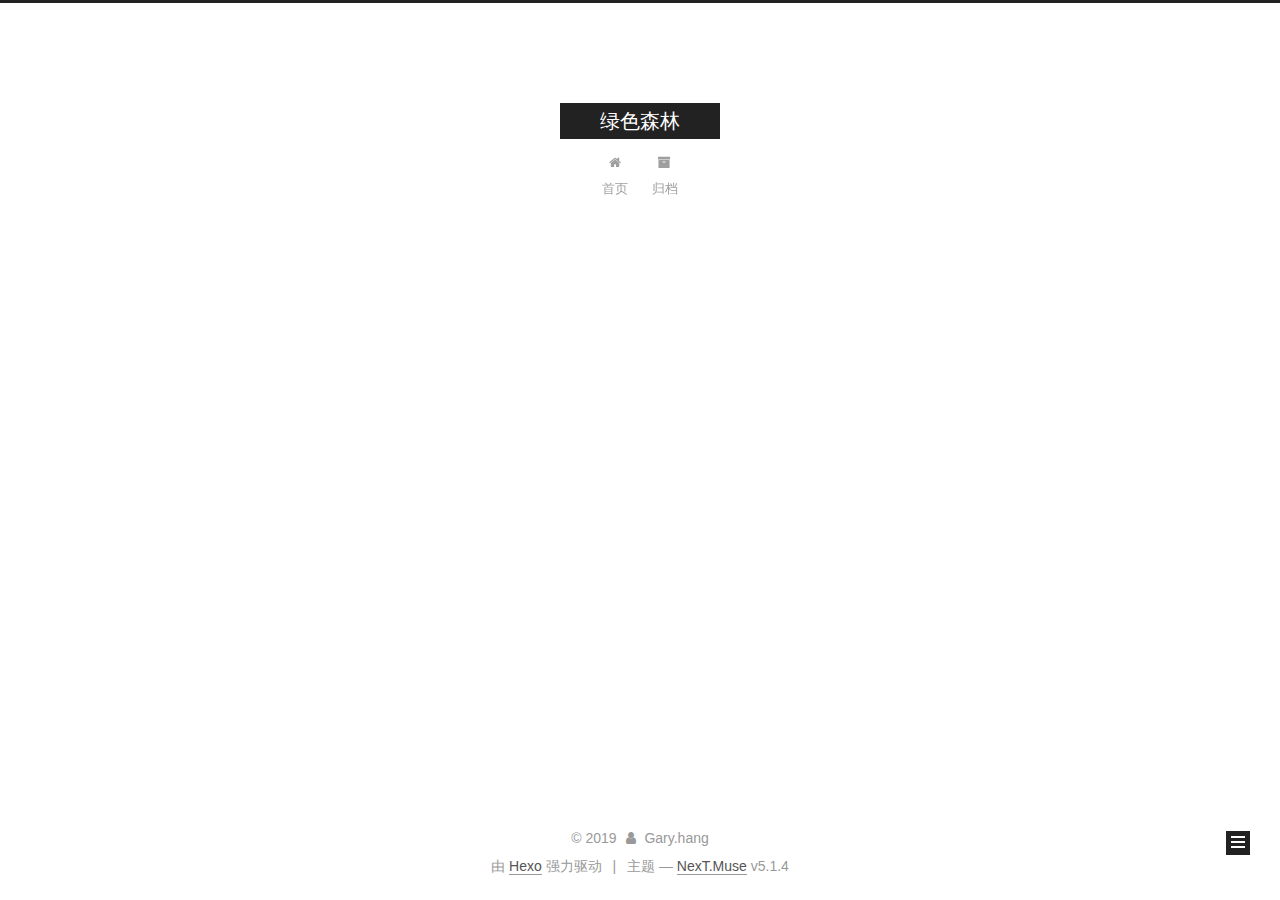
==== archives/index.html @ d1ee23ff "Site updated: 2019-02-01 17:22:21" ====
<!DOCTYPE html>



  


<html class="theme-next muse use-motion" lang="zh-Hans">
<head><meta name="generator" content="Hexo 3.8.0">
  <meta charset="UTF-8">
<meta http-equiv="X-UA-Compatible" content="IE=edge">
<meta name="viewport" content="width=device-width, initial-scale=1, maximum-scale=1">
<meta name="theme-color" content="#222">









<meta http-equiv="Cache-Control" content="no-transform">
<meta http-equiv="Cache-Control" content="no-siteapp">
















  
  
  <link href="/lib/fancybox/source/jquery.fancybox.css?v=2.1.5" rel="stylesheet" type="text/css">







<link href="/lib/font-awesome/css/font-awesome.min.css?v=4.6.2" rel="stylesheet" type="text/css">

<link href="/css/main.css?v=5.1.4" rel="stylesheet" type="text/css">


  <link rel="apple-touch-icon" sizes="180x180" href="/images/apple-touch-icon-next.png?v=5.1.4">


  <link rel="icon" type="image/png" sizes="32x32" href="/images/favicon-32x32-next.png?v=5.1.4">


  <link rel="icon" type="image/png" sizes="16x16" href="/images/favicon-16x16-next.png?v=5.1.4">


  <link rel="mask-icon" href="/images/logo.svg?v=5.1.4" color="#222">





  <meta name="keywords" content="Hexo, NexT">










<meta name="description" content="前端小站">
<meta property="og:type" content="website">
<meta property="og:title" content="绿色森林">
<meta property="og:url" content="http://yoursite.com/archives/index.html">
<meta property="og:site_name" content="绿色森林">
<meta property="og:description" content="前端小站">
<meta property="og:locale" content="zh-Hans">
<meta name="twitter:card" content="summary">
<meta name="twitter:title" content="绿色森林">
<meta name="twitter:description" content="前端小站">



<script type="text/javascript" id="hexo.configurations">
  var NexT = window.NexT || {};
  var CONFIG = {
    root: '/',
    scheme: 'Muse',
    version: '5.1.4',
    sidebar: {"position":"left","display":"post","offset":12,"b2t":false,"scrollpercent":false,"onmobile":false},
    fancybox: true,
    tabs: true,
    motion: {"enable":true,"async":false,"transition":{"post_block":"fadeIn","post_header":"slideDownIn","post_body":"slideDownIn","coll_header":"slideLeftIn","sidebar":"slideUpIn"}},
    duoshuo: {
      userId: '0',
      author: '博主'
    },
    algolia: {
      applicationID: '',
      apiKey: '',
      indexName: '',
      hits: {"per_page":10},
      labels: {"input_placeholder":"Search for Posts","hits_empty":"We didn't find any results for the search: ${query}","hits_stats":"${hits} results found in ${time} ms"}
    }
  };
</script>



  <link rel="canonical" href="http://yoursite.com/archives/">





  <title>归档 | 绿色森林</title>
  








</head>

<body itemscope="" itemtype="http://schema.org/WebPage" lang="zh-Hans">

  
  
    
  

  <div class="container sidebar-position-left page-archive">
    <div class="headband"></div>

    <header id="header" class="header" itemscope="" itemtype="http://schema.org/WPHeader">
      <div class="header-inner"><div class="site-brand-wrapper">
  <div class="site-meta ">
    

    <div class="custom-logo-site-title">
      <a href="/" class="brand" rel="start">
        <span class="logo-line-before"><i></i></span>
        <span class="site-title">绿色森林</span>
        <span class="logo-line-after"><i></i></span>
      </a>
    </div>
      
        <p class="site-subtitle"></p>
      
  </div>

  <div class="site-nav-toggle">
    <button>
      <span class="btn-bar"></span>
      <span class="btn-bar"></span>
      <span class="btn-bar"></span>
    </button>
  </div>
</div>

<nav class="site-nav">
  

  
    <ul id="menu" class="menu">
      
        
        <li class="menu-item menu-item-home">
          <a href="/" rel="section">
            
              <i class="menu-item-icon fa fa-fw fa-home"></i> <br>
            
            首页
          </a>
        </li>
      
        
        <li class="menu-item menu-item-archives">
          <a href="/archives/" rel="section">
            
              <i class="menu-item-icon fa fa-fw fa-archive"></i> <br>
            
            归档
          </a>
        </li>
      

      
    </ul>
  

  
</nav>



 </div>
    </header>

    <main id="main" class="main">
      <div class="main-inner">
        <div class="content-wrap">
          <div id="content" class="content">
            

  
  
  
  <div class="post-block archive">
    <div id="posts" class="posts-collapse">
      <span class="archive-move-on"></span>

      <span class="archive-page-counter">
        
        
        
          
        
        嗯..! 目前共计 1 篇日志。 继续努力。
      </span>

      

        
        
        

        
          
          <div class="collection-title">
            <h1 class="archive-year" id="archive-year-2019">2019</h1>
          </div>
        
        

        

  <article class="post post-type-normal" itemscope="" itemtype="http://schema.org/Article">
    <header class="post-header">

      <h2 class="post-title">
        
            <a class="post-title-link" href="/2019/02/01/hello-world/" itemprop="url">
              
                <span itemprop="name">Hello World</span>
              
            </a>
        
      </h2>

      <div class="post-meta">
        <time class="post-time" itemprop="dateCreated" datetime="2019-02-01T15:37:55+08:00" content="2019-02-01">
          02-01
        </time>
      </div>

    </header>
  </article>



      

    </div>
  </div>
  
  
  

  



          </div>
          


          

        </div>
        
          
  
  <div class="sidebar-toggle">
    <div class="sidebar-toggle-line-wrap">
      <span class="sidebar-toggle-line sidebar-toggle-line-first"></span>
      <span class="sidebar-toggle-line sidebar-toggle-line-middle"></span>
      <span class="sidebar-toggle-line sidebar-toggle-line-last"></span>
    </div>
  </div>

  <aside id="sidebar" class="sidebar">
    
    <div class="sidebar-inner">

      

      

      <section class="site-overview-wrap sidebar-panel sidebar-panel-active">
        <div class="site-overview">
          <div class="site-author motion-element" itemprop="author" itemscope="" itemtype="http://schema.org/Person">
            
              <p class="site-author-name" itemprop="name">Gary.hang</p>
              <p class="site-description motion-element" itemprop="description">前端小站</p>
          </div>

          <nav class="site-state motion-element">

            
              <div class="site-state-item site-state-posts">
              
                <a href="/archives/">
              
                  <span class="site-state-item-count">1</span>
                  <span class="site-state-item-name">日志</span>
                </a>
              </div>
            

            

            

          </nav>

          

          

          
          

          
          

          

        </div>
      </section>

      

      

    </div>
  </aside>


        
      </div>
    </main>

    <footer id="footer" class="footer">
      <div class="footer-inner">
        <div class="copyright">&copy; <span itemprop="copyrightYear">2019</span>
  <span class="with-love">
    <i class="fa fa-user"></i>
  </span>
  <span class="author" itemprop="copyrightHolder">Gary.hang</span>

  
</div>


  <div class="powered-by">由 <a class="theme-link" target="_blank" href="https://hexo.io">Hexo</a> 强力驱动</div>



  <span class="post-meta-divider">|</span>



  <div class="theme-info">主题 &mdash; <a class="theme-link" target="_blank" href="https://github.com/iissnan/hexo-theme-next">NexT.Muse</a> v5.1.4</div>




        







        
      </div>
    </footer>

    
      <div class="back-to-top">
        <i class="fa fa-arrow-up"></i>
        
      </div>
    

    

  </div>

  

<script type="text/javascript">
  if (Object.prototype.toString.call(window.Promise) !== '[object Function]') {
    window.Promise = null;
  }
</script>









  












  
  
    <script type="text/javascript" src="/lib/jquery/index.js?v=2.1.3"></script>
  

  
  
    <script type="text/javascript" src="/lib/fastclick/lib/fastclick.min.js?v=1.0.6"></script>
  

  
  
    <script type="text/javascript" src="/lib/jquery_lazyload/jquery.lazyload.js?v=1.9.7"></script>
  

  
  
    <script type="text/javascript" src="/lib/velocity/velocity.min.js?v=1.2.1"></script>
  

  
  
    <script type="text/javascript" src="/lib/velocity/velocity.ui.min.js?v=1.2.1"></script>
  

  
  
    <script type="text/javascript" src="/lib/fancybox/source/jquery.fancybox.pack.js?v=2.1.5"></script>
  


  


  <script type="text/javascript" src="/js/src/utils.js?v=5.1.4"></script>

  <script type="text/javascript" src="/js/src/motion.js?v=5.1.4"></script>



  
  

  

  


  <script type="text/javascript" src="/js/src/bootstrap.js?v=5.1.4"></script>



  


  




	





  





  












  





  

  

  

  
  

  

  

  

</body>
</html>
---- css/main.css ----
/* normalize.css v3.0.2 | MIT License | git.io/normalize */
html {
  font-family: sans-serif; /* 1 */
  -ms-text-size-adjust: 100%; /* 2 */
  -webkit-text-size-adjust: 100%; /* 2 */
}
body {
  margin: 0;
}
article,
aside,
details,
figcaption,
figure,
footer,
header,
hgroup,
main,
menu,
nav,
section,
summary {
  display: block;
}
audio,
canvas,
progress,
video {
  display: inline-block; /* 1 */
  vertical-align: baseline; /* 2 */
}
audio:not([controls]) {
  display: none;
  height: 0;
}
[hidden],
template {
  display: none;
}
a {
  background-color: transparent;
}
a:active,
a:hover {
  outline: 0;
}
abbr[title] {
  border-bottom: 1px dotted;
}
b,
strong {
  font-weight: bold;
}
dfn {
  font-style: italic;
}
h1 {
  font-size: 2em;
  margin: 0.67em 0;
}
mark {
  background: #ff0;
  color: #000;
}
small {
  font-size: 80%;
}
sub,
sup {
  font-size: 75%;
  line-height: 0;
  position: relative;
  vertical-align: baseline;
}
sup {
  top: -0.5em;
}
sub {
  bottom: -0.25em;
}
img {
  border: 0;
}
svg:not(:root) {
  overflow: hidden;
}
figure {
  margin: 1em 40px;
}
hr {
  -moz-box-sizing: content-box;
  box-sizing: content-box;
  height: 0;
}
pre {
  overflow: auto;
}
code,
kbd,
pre,
samp {
  font-family: monospace, monospace;
  font-size: 1em;
}
button,
input,
optgroup,
select,
textarea {
  color: inherit; /* 1 */
  font: inherit; /* 2 */
  margin: 0; /* 3 */
}
button {
  overflow: visible;
}
button,
select {
  text-transform: none;
}
button,
html input[type="button"],
input[type="reset"],
input[type="submit"] {
  -webkit-appearance: button; /* 2 */
  cursor: pointer; /* 3 */
}
button[disabled],
html input[disabled] {
  cursor: default;
}
button::-moz-focus-inner,
input::-moz-focus-inner {
  border: 0;
  padding: 0;
}
input {
  line-height: normal;
}
input[type="checkbox"],
input[type="radio"] {
  box-sizing: border-box; /* 1 */
  padding: 0; /* 2 */
}
input[type="number"]::-webkit-inner-spin-button,
input[type="number"]::-webkit-outer-spin-button {
  height: auto;
}
input[type="search"] {
  -webkit-appearance: textfield; /* 1 */
  -moz-box-sizing: content-box;
  -webkit-box-sizing: content-box; /* 2 */
  box-sizing: content-box;
}
input[type="search"]::-webkit-search-cancel-button,
input[type="search"]::-webkit-search-decoration {
  -webkit-appearance: none;
}
fieldset {
  border: 1px solid #c0c0c0;
  margin: 0 2px;
  padding: 0.35em 0.625em 0.75em;
}
legend {
  border: 0; /* 1 */
  padding: 0; /* 2 */
}
textarea {
  overflow: auto;
}
optgroup {
  font-weight: bold;
}
table {
  border-collapse: collapse;
  border-spacing: 0;
}
td,
th {
  padding: 0;
}
::selection {
  background: #262a30;
  color: #fff;
}
body {
  position: relative;
  font-family: 'Lato', "PingFang SC", "Microsoft YaHei", sans-serif;
  font-size: 14px;
  line-height: 2;
  color: #555;
  background: #fff;
}
@media (max-width: 767px) {
  body {
    padding-right: 0 !important;
  }
}
@media (min-width: 768px) and (max-width: 991px) {
  body {
    padding-right: 0 !important;
  }
}
@media (min-width: 1600px) {
  body {
    font-size: 16px;
  }
}
h1,
h2,
h3,
h4,
h5,
h6 {
  margin: 0;
  padding: 0;
  font-weight: bold;
  line-height: 1.5;
  font-family: 'Lato', "PingFang SC", "Microsoft YaHei", sans-serif;
}
h2,
h3,
h4,
h5,
h6 {
  margin: 20px 0 15px;
}
h1 {
  font-size: 22px;
}
@media (max-width: 767px) {
  h1 {
    font-size: 18px;
  }
}
h2 {
  font-size: 20px;
}
@media (max-width: 767px) {
  h2 {
    font-size: 16px;
  }
}
h3 {
  font-size: 18px;
}
@media (max-width: 767px) {
  h3 {
    font-size: 14px;
  }
}
h4 {
  font-size: 16px;
}
@media (max-width: 767px) {
  h4 {
    font-size: 12px;
  }
}
h5 {
  font-size: 14px;
}
@media (max-width: 767px) {
  h5 {
    font-size: 10px;
  }
}
h6 {
  font-size: 12px;
}
@media (max-width: 767px) {
  h6 {
    font-size: 8px;
  }
}
p {
  margin: 0 0 20px 0;
}
a {
  color: #555;
  text-decoration: none;
  outline: none;
  border-bottom: 1px solid #999;
  word-wrap: break-word;
}
a:hover {
  color: #222;
  border-bottom-color: #222;
}
blockquote {
  margin: 0;
  padding: 0;
}
img {
  display: block;
  margin: auto;
  max-width: 100%;
  height: auto;
}
hr {
  margin: 40px 0;
  height: 3px;
  border: none;
  background-color: #ddd;
  background-image: repeating-linear-gradient(-45deg, #fff, #fff 4px, transparent 4px, transparent 8px);
}
blockquote {
  padding: 0 15px;
  color: #666;
  border-left: 4px solid #ddd;
}
blockquote cite::before {
  content: "-";
  padding: 0 5px;
}
dt {
  font-weight: 700;
}
dd {
  margin: 0;
  padding: 0;
}
kbd {
  border: 1px solid #ccc;
  border-radius: 0.2em;
  box-shadow: 0.1em 0.1em 0.2em rgba(0,0,0,0.1);
  background-color: #f9f9f9;
  font-family: inherit;
  background-image: -webkit-linear-gradient(top, #eee, #fff, #eee);
  padding: 0.1em 0.3em;
  white-space: nowrap;
}
.text-left {
  text-align: left;
}
.text-center {
  text-align: center;
}
.text-right {
  text-align: right;
}
.text-justify {
  text-align: justify;
}
.text-nowrap {
  white-space: nowrap;
}
.text-lowercase {
  text-transform: lowercase;
}
.text-uppercase {
  text-transform: uppercase;
}
.text-capitalize {
  text-transform: capitalize;
}
.center-block {
  display: block;
  margin-left: auto;
  margin-right: auto;
}
.clearfix:before,
.clearfix:after {
  content: " ";
  display: table;
}
.clearfix:after {
  clear: both;
}
.pullquote {
  width: 45%;
}
.pullquote.left {
  float: left;
  margin-left: 5px;
  margin-right: 10px;
}
.pullquote.right {
  float: right;
  margin-left: 10px;
  margin-right: 5px;
}
.affix.affix.affix {
  position: fixed;
}
.translation {
  margin-top: -20px;
  font-size: 14px;
  color: #999;
}
.scrollbar-measure {
  width: 100px;
  height: 100px;
  overflow: scroll;
  position: absolute;
  top: -9999px;
}
.use-motion .motion-element {
  opacity: 0;
}
table {
  margin: 20px 0;
  width: 100%;
  border-collapse: collapse;
  border-spacing: 0;
  border: 1px solid #ddd;
  font-size: 14px;
  table-layout: fixed;
  word-wrap: break-all;
}
table>tbody>tr:nth-of-type(odd) {
  background-color: #f9f9f9;
}
table>tbody>tr:hover {
  background-color: #f5f5f5;
}
caption,
th,
td {
  padding: 8px;
  text-align: left;
  vertical-align: middle;
  font-weight: normal;
}
th,
td {
  border-bottom: 3px solid #ddd;
  border-right: 1px solid #eee;
}
th {
  padding-bottom: 10px;
  font-weight: 700;
}
td {
  border-bottom-width: 1px;
}
html,
body {
  height: 100%;
}
.container {
  position: relative;
  min-height: 100%;
}
.header-inner {
  margin: 0 auto;
  padding: 100px 0 70px;
  width: 700px;
}
@media (min-width: 1600px) {
  .container .header-inner {
    width: 900px;
  }
}
.main {
  padding-bottom: 150px;
}
.main-inner {
  margin: 0 auto;
  width: 700px;
}
@media (min-width: 1600px) {
  .container .main-inner {
    width: 900px;
  }
}
.footer {
  position: absolute;
  left: 0;
  bottom: 0;
  width: 100%;
  min-height: 50px;
}
.footer-inner {
  box-sizing: border-box;
  margin: 20px auto;
  width: 700px;
}
@media (min-width: 1600px) {
  .container .footer-inner {
    width: 900px;
  }
}
pre,
.highlight {
  overflow: auto;
  margin: 20px 0;
  padding: 0;
  font-size: 13px;
  color: #4d4d4c;
  background: #f7f7f7;
  line-height: 1.6;
}
pre,
code {
  font-family: consolas, Menlo, "PingFang SC", "Microsoft YaHei", monospace;
}
code {
  padding: 2px 4px;
  word-wrap: break-word;
  color: #555;
  background: #eee;
  border-radius: 3px;
  font-size: 13px;
}
pre {
  padding: 10px;
}
pre code {
  padding: 0;
  color: #4d4d4c;
  background: none;
  text-shadow: none;
}
.highlight {
  border-radius: 1px;
}
.highlight pre {
  border: none;
  margin: 0;
  padding: 10px 0;
}
.highlight table {
  margin: 0;
  width: auto;
  border: none;
}
.highlight td {
  border: none;
  padding: 0;
}
.highlight figcaption {
  font-size: 1em;
  color: #4d4d4c;
  line-height: 1em;
  margin-bottom: 1em;
}
.highlight figcaption:before,
.highlight figcaption:after {
  content: " ";
  display: table;
}
.highlight figcaption:after {
  clear: both;
}
.highlight figcaption a {
  float: right;
  color: #4d4d4c;
}
.highlight figcaption a:hover {
  border-bottom-color: #4d4d4c;
}
.highlight .gutter pre {
  padding-left: 10px;
  padding-right: 10px;
  color: #869194;
  text-align: right;
  background-color: #eff2f3;
}
.highlight .code pre {
  width: 100%;
  padding-left: 10px;
  padding-right: 10px;
  background-color: #f7f7f7;
}
.highlight .line {
  height: 20px;
}
.gutter {
  -webkit-user-select: none;
  -moz-user-select: none;
  -ms-user-select: none;
  user-select: none;
}
.gist table {
  width: auto;
}
.gist table td {
  border: none;
}
pre .deletion {
  background: #fdd;
}
pre .addition {
  background: #dfd;
}
pre .meta {
  color: #8959a8;
}
pre .comment {
  color: #8e908c;
}
pre .variable,
pre .attribute,
pre .tag,
pre .regexp,
pre .ruby .constant,
pre .xml .tag .title,
pre .xml .pi,
pre .xml .doctype,
pre .html .doctype,
pre .css .id,
pre .css .class,
pre .css .pseudo {
  color: #c82829;
}
pre .number,
pre .preprocessor,
pre .built_in,
pre .literal,
pre .params,
pre .constant,
pre .command {
  color: #f5871f;
}
pre .ruby .class .title,
pre .css .rules .attribute,
pre .string,
pre .value,
pre .inheritance,
pre .header,
pre .ruby .symbol,
pre .xml .cdata,
pre .special,
pre .number,
pre .formula {
  color: #718c00;
}
pre .title,
pre .css .hexcolor {
  color: #3e999f;
}
pre .function,
pre .python .decorator,
pre .python .title,
pre .ruby .function .title,
pre .ruby .title .keyword,
pre .perl .sub,
pre .javascript .title,
pre .coffeescript .title {
  color: #4271ae;
}
pre .keyword,
pre .javascript .function {
  color: #8959a8;
}
.full-image.full-image.full-image.full-image {
  border: none;
  max-width: 100%;
  width: auto;
  margin: 20px auto 25px;
}
@media (min-width: 992px) {
  .full-image.full-image.full-image.full-image {
    max-width: none;
    width: 110%;
    margin: 25px -5%;
  }
}
.blockquote-center,
.page-home .post-type-quote blockquote,
.page-post-detail .post-type-quote blockquote {
  position: relative;
  margin: 40px 0;
  padding: 0;
  border-left: none;
  text-align: center;
}
.blockquote-center::before,
.page-home .post-type-quote blockquote::before,
.page-post-detail .post-type-quote blockquote::before,
.blockquote-center::after,
.page-home .post-type-quote blockquote::after,
.page-post-detail .post-type-quote blockquote::after {
  position: absolute;
  content: ' ';
  display: block;
  width: 100%;
  height: 24px;
  opacity: 0.2;
  background-repeat: no-repeat;
  background-position: 0 -6px;
  background-size: 22px 22px;
}
.blockquote-center::before,
.page-home .post-type-quote blockquote::before,
.page-post-detail .post-type-quote blockquote::before {
  top: -20px;
  background-image: url("../images/quote-l.svg");
  border-top: 1px solid #ccc;
}
.blockquote-center::after,
.page-home .post-type-quote blockquote::after,
.page-post-detail .post-type-quote blockquote::after {
  bottom: -20px;
  background-image: url("../images/quote-r.svg");
  border-bottom: 1px solid #ccc;
  background-position: 100% 8px;
}
.blockquote-center p,
.page-home .post-type-quote blockquote p,
.page-post-detail .post-type-quote blockquote p,
.blockquote-center div,
.page-home .post-type-quote blockquote div,
.page-post-detail .post-type-quote blockquote div {
  text-align: center;
}
.post .post-body .group-picture img {
  box-sizing: border-box;
  padding: 0 3px;
  border: none;
}
.post .group-picture-row {
  overflow: hidden;
  margin-top: 6px;
}
.post .group-picture-row:first-child {
  margin-top: 0;
}
.post .group-picture-column {
  float: left;
}
.page-post-detail .post-body .group-picture-column {
  float: none;
  margin-top: 10px;
  width: auto !important;
}
.page-post-detail .post-body .group-picture-column img {
  margin: 0 auto;
}
.page-archive .group-picture-container {
  overflow: hidden;
}
.page-archive .group-picture-row {
  float: left;
}
.page-archive .group-picture-row:first-child {
  margin-top: 6px;
}
.page-archive .group-picture-column {
  max-width: 150px;
  max-height: 150px;
}
.post-body .note {
  position: relative;
  padding: 15px;
  margin-bottom: 20px;
  border: 1px solid #eee;
  border-left-width: 5px;
  border-radius: 3px;
}
.post-body .note h2,
.post-body .note h3,
.post-body .note h4,
.post-body .note h5,
.post-body .note h6 {
  margin-top: 0;
  margin-bottom: 0;
  border-bottom: initial;
  padding-top: 0 !important;
}
.post-body .note p:first-child,
.post-body .note ul:first-child,
.post-body .note ol:first-child,
.post-body .note table:first-child,
.post-body .note pre:first-child,
.post-body .note blockquote:first-child {
  margin-top: 0;
}
.post-body .note p:last-child,
.post-body .note ul:last-child,
.post-body .note ol:last-child,
.post-body .note table:last-child,
.post-body .note pre:last-child,
.post-body .note blockquote:last-child {
  margin-bottom: 0;
}
.post-body .note.default {
  border-left-color: #777;
}
.post-body .note.default h2,
.post-body .note.default h3,
.post-body .note.default h4,
.post-body .note.default h5,
.post-body .note.default h6 {
  color: #777;
}
.post-body .note.primary {
  border-left-color: #6f42c1;
}
.post-body .note.primary h2,
.post-body .note.primary h3,
.post-body .note.primary h4,
.post-body .note.primary h5,
.post-body .note.primary h6 {
  color: #6f42c1;
}
.post-body .note.info {
  border-left-color: #428bca;
}
.post-body .note.info h2,
.post-body .note.info h3,
.post-body .note.info h4,
.post-body .note.info h5,
.post-body .note.info h6 {
  color: #428bca;
}
.post-body .note.success {
  border-left-color: #5cb85c;
}
.post-body .note.success h2,
.post-body .note.success h3,
.post-body .note.success h4,
.post-body .note.success h5,
.post-body .note.success h6 {
  color: #5cb85c;
}
.post-body .note.warning {
  border-left-color: #f0ad4e;
}
.post-body .note.warning h2,
.post-body .note.warning h3,
.post-body .note.warning h4,
.post-body .note.warning h5,
.post-body .note.warning h6 {
  color: #f0ad4e;
}
.post-body .note.danger {
  border-left-color: #d9534f;
}
.post-body .note.danger h2,
.post-body .note.danger h3,
.post-body .note.danger h4,
.post-body .note.danger h5,
.post-body .note.danger h6 {
  color: #d9534f;
}
.post-body .label {
  display: inline;
  padding: 0 2px;
  white-space: nowrap;
}
.post-body .label.default {
  background-color: #f0f0f0;
}
.post-body .label.primary {
  background-color: #efe6f7;
}
.post-body .label.info {
  background-color: #e5f2f8;
}
.post-body .label.success {
  background-color: #e7f4e9;
}
.post-body .label.warning {
  background-color: #fcf6e1;
}
.post-body .label.danger {
  background-color: #fae8eb;
}
.post-body .tabs {
  position: relative;
  display: block;
  margin-bottom: 20px;
  padding-top: 10px;
}
.post-body .tabs ul.nav-tabs {
  margin: 0;
  padding: 0;
  display: flex;
  margin-bottom: -1px;
}
@media (max-width: 413px) {
  .post-body .tabs ul.nav-tabs {
    display: block;
    margin-bottom: 5px;
  }
}
.post-body .tabs ul.nav-tabs li.tab {
  list-style-type: none !important;
  margin: 0 0.25em 0 0;
  border-top: 3px solid transparent;
  border-left: 1px solid transparent;
  border-right: 1px solid transparent;
}
@media (max-width: 413px) {
  .post-body .tabs ul.nav-tabs li.tab {
    margin: initial;
    border-top: 1px solid transparent;
    border-left: 3px solid transparent;
    border-right: 1px solid transparent;
    border-bottom: 1px solid transparent;
  }
}
.post-body .tabs ul.nav-tabs li.tab a {
  outline: 0;
  border-bottom: initial;
  display: block;
  line-height: 1.8em;
  padding: 0.25em 0.75em;
  transition-duration: 0.2s;
  transition-timing-function: ease-out;
  transition-delay: 0s;
}
.post-body .tabs ul.nav-tabs li.tab a i {
  width: 1.285714285714286em;
}
.post-body .tabs ul.nav-tabs li.tab.active {
  border-top: 3px solid #fc6423;
  border-left: 1px solid #ddd;
  border-right: 1px solid #ddd;
  background-color: #fff;
}
@media (max-width: 413px) {
  .post-body .tabs ul.nav-tabs li.tab.active {
    border-top: 1px solid #ddd;
    border-left: 3px solid #fc6423;
    border-right: 1px solid #ddd;
    border-bottom: 1px solid #ddd;
  }
}
.post-body .tabs ul.nav-tabs li.tab.active a {
  cursor: default;
  color: #555;
}
.post-body .tabs .tab-content {
  background-color: #fff;
}
.post-body .tabs .tab-content .tab-pane {
  border: 1px solid #ddd;
  padding: 20px 20px 0 20px;
}
.post-body .tabs .tab-content .tab-pane:not(.active) {
  display: none !important;
}
.post-body .tabs .tab-content .tab-pane.active {
  display: block !important;
}
.btn {
  display: inline-block;
  padding: 0 20px;
  font-size: 14px;
  color: #fff;
  background: #222;
  border: 2px solid #222;
  text-decoration: none;
  border-radius: 0;
  transition-property: background-color;
  transition-duration: 0.2s;
  transition-timing-function: ease-in-out;
  transition-delay: 0s;
  line-height: 2;
}
.btn:hover {
  border-color: #222;
  color: #222;
  background: #fff;
}
.btn +.btn {
  margin: 0 0 8px 8px;
}
.btn .fa-fw {
  width: 1.285714285714286em;
  text-align: left;
}
.btn-bar {
  display: block;
  width: 22px;
  height: 2px;
  background: #555;
  border-radius: 1px;
}
.btn-bar+.btn-bar {
  margin-top: 4px;
}
.pagination {
  margin: 120px 0 40px;
  text-align: center;
  border-top: 1px solid #eee;
}
.page-number-basic,
.pagination .prev,
.pagination .next,
.pagination .page-number,
.pagination .space {
  display: inline-block;
  position: relative;
  top: -1px;
  margin: 0 10px;
  padding: 0 11px;
}
@media (max-width: 767px) {
  .page-number-basic,
  .pagination .prev,
  .pagination .next,
  .pagination .page-number,
  .pagination .space {
    margin: 0 5px;
  }
}
.pagination .prev,
.pagination .next,
.pagination .page-number {
  border-bottom: 0;
  border-top: 1px solid #eee;
  transition-property: border-color;
  transition-duration: 0.2s;
  transition-timing-function: ease-in-out;
  transition-delay: 0s;
}
.pagination .prev:hover,
.pagination .next:hover,
.pagination .page-number:hover {
  border-top-color: #222;
}
.pagination .space {
  padding: 0;
  margin: 0;
}
.pagination .prev {
  margin-left: 0;
}
.pagination .next {
  margin-right: 0;
}
.pagination .page-number.current {
  color: #fff;
  background: #ccc;
  border-top-color: #ccc;
}
@media (max-width: 767px) {
  .pagination {
    border-top: none;
  }
  .pagination .prev,
  .pagination .next,
  .pagination .page-number {
    margin-bottom: 10px;
    border-top: 0;
    border-bottom: 1px solid #eee;
    padding: 0 10px;
  }
  .pagination .prev:hover,
  .pagination .next:hover,
  .pagination .page-number:hover {
    border-bottom-color: #222;
  }
}
.comments {
  margin: 60px 20px 0;
}
.tag-cloud {
  text-align: center;
}
.tag-cloud a {
  display: inline-block;
  margin: 10px;
}
.back-to-top {
  box-sizing: border-box;
  position: fixed;
  bottom: -100px;
  right: 30px;
  z-index: 1050;
  padding: 0 6px;
  width: 24px;
  background: #222;
  font-size: 12px;
  opacity: 1;
  color: #fff;
  cursor: pointer;
  text-align: center;
  -webkit-transform: translateZ(0);
  transition-property: bottom;
  transition-duration: 0.2s;
  transition-timing-function: ease-in-out;
  transition-delay: 0s;
}
@media (min-width: 768px) and (max-width: 991px) {
  .back-to-top {
    display: none !important;
  }
}
@media (max-width: 767px) {
  .back-to-top {
    display: none !important;
  }
}
.back-to-top.back-to-top-on {
  bottom: 19px;
}
.header {
  background: transparent;
}
.header-inner {
  position: relative;
}
.headband {
  height: 3px;
  background: #222;
}
.site-meta {
  margin: 0;
  text-align: center;
}
@media (max-width: 767px) {
  .site-meta {
    text-align: center;
  }
}
.brand {
  position: relative;
  display: inline-block;
  padding: 0 40px;
  color: #fff;
  background: #222;
  border-bottom: none;
}
.brand:hover {
  color: #fff;
}
.logo {
  display: inline-block;
  margin-right: 5px;
  line-height: 36px;
  vertical-align: top;
}
.site-title {
  display: inline-block;
  vertical-align: top;
  line-height: 36px;
  font-size: 20px;
  font-weight: normal;
  font-family: 'Lato', "PingFang SC", "Microsoft YaHei", sans-serif;
}
.site-subtitle {
  margin-top: 10px;
  font-size: 13px;
  color: #999;
}
.use-motion .brand {
  opacity: 0;
}
.use-motion .logo,
.use-motion .site-title,
.use-motion .site-subtitle {
  opacity: 0;
  position: relative;
  top: -10px;
}
.site-nav-toggle {
  display: none;
  position: absolute;
  top: 10px;
  left: 10px;
}
@media (max-width: 767px) {
  .site-nav-toggle {
    display: block;
  }
}
.site-nav-toggle button {
  margin-top: 2px;
  padding: 9px 10px;
  background: transparent;
  border: none;
}
@media (max-width: 767px) {
  .site-nav {
    display: none;
    margin: 0 -10px;
    padding: 0 10px;
    clear: both;
    border-top: 1px solid #ddd;
  }
}
@media (min-width: 768px) and (max-width: 991px) {
  .site-nav {
    display: block !important;
  }
}
@media (min-width: 992px) {
  .site-nav {
    display: block !important;
  }
}
.menu {
  margin-top: 20px;
  padding-left: 0;
  text-align: center;
}
.menu .menu-item {
  display: inline-block;
  margin: 0 10px;
  list-style: none;
}
@media screen and (max-width: 767px) {
  .menu .menu-item {
    margin-top: 10px;
  }
}
.menu .menu-item a {
  display: block;
  font-size: 13px;
  line-height: inherit;
  border-bottom: 1px solid transparent;
  transition-property: border-color;
  transition-duration: 0.2s;
  transition-timing-function: ease-in-out;
  transition-delay: 0s;
}
.menu .menu-item a:hover {
  border-bottom-color: #222;
}
.menu .menu-item .fa {
  margin-right: 5px;
}
.use-motion .menu-item {
  opacity: 0;
}
.post-body {
  font-family: 'Lato', "PingFang SC", "Microsoft YaHei", sans-serif;
}
@media (max-width: 767px) {
  .post-body {
    word-break: break-word;
  }
}
.post-body .fancybox img {
  display: block !important;
  margin: 0 auto;
  cursor: pointer;
  cursor: zoom-in;
  cursor: -webkit-zoom-in;
}
.post-body .image-caption,
.post-body .figure .caption {
  margin: -20px auto 15px;
  text-align: center;
  font-size: 14px;
  color: #999;
  font-weight: bold;
  line-height: 1;
}
.post-sticky-flag {
  display: inline-block;
  font-size: 16px;
  -ms-transform: rotate(30deg);
  -webkit-transform: rotate(30deg);
  -moz-transform: rotate(30deg);
  -ms-transform: rotate(30deg);
  -o-transform: rotate(30deg);
  transform: rotate(30deg);
}
.use-motion .post-block,
.use-motion .pagination,
.use-motion .comments {
  opacity: 0;
}
.use-motion .post-header {
  opacity: 0;
}
.use-motion .post-body {
  opacity: 0;
}
.use-motion .collection-title {
  opacity: 0;
}
.posts-expand {
  padding-top: 40px;
}
@media (max-width: 767px) {
  .posts-expand {
    margin: 0 20px;
  }
  .post-body pre .gutter pre {
    padding-right: 10px;
  }
  .post-body .highlight {
    margin-left: 0px;
    margin-right: 0px;
    padding: 0;
  }
  .post-body .highlight .gutter pre {
    padding-right: 10px;
  }
}
@media (min-width: 992px) {
  .posts-expand .post-body {
    text-align: justify;
  }
}
.posts-expand .post-body h2,
.posts-expand .post-body h3,
.posts-expand .post-body h4,
.posts-expand .post-body h5,
.posts-expand .post-body h6 {
  padding-top: 10px;
}
.posts-expand .post-body h2 .header-anchor,
.posts-expand .post-body h3 .header-anchor,
.posts-expand .post-body h4 .header-anchor,
.posts-expand .post-body h5 .header-anchor,
.posts-expand .post-body h6 .header-anchor {
  float: right;
  margin-left: 10px;
  color: #ccc;
  border-bottom-style: none;
  visibility: hidden;
}
.posts-expand .post-body h2 .header-anchor:hover,
.posts-expand .post-body h3 .header-anchor:hover,
.posts-expand .post-body h4 .header-anchor:hover,
.posts-expand .post-body h5 .header-anchor:hover,
.posts-expand .post-body h6 .header-anchor:hover {
  color: inherit;
}
.posts-expand .post-body h2:hover .header-anchor,
.posts-expand .post-body h3:hover .header-anchor,
.posts-expand .post-body h4:hover .header-anchor,
.posts-expand .post-body h5:hover .header-anchor,
.posts-expand .post-body h6:hover .header-anchor {
  visibility: visible;
}
.posts-expand .post-body ul li {
  list-style: circle;
}
.posts-expand .post-body img {
  box-sizing: border-box;
  margin: auto;
  padding: 3px;
  border: 1px solid #ddd;
}
.posts-expand .post-body .fancybox img {
  margin: 0 auto 25px;
}
@media (max-width: 767px) {
  .posts-collapse {
    margin: 0 20px;
  }
  .posts-collapse .post-title,
  .posts-collapse .post-meta {
    display: block;
    width: auto;
    text-align: left;
  }
}
.posts-collapse {
  position: relative;
  z-index: 1010;
  margin-left: 55px;
}
.posts-collapse::after {
  content: " ";
  position: absolute;
  top: 20px;
  left: 0;
  margin-left: -2px;
  width: 4px;
  height: 100%;
  background: #f5f5f5;
  z-index: -1;
}
@media (max-width: 767px) {
  .posts-collapse {
    margin: 0 20px;
  }
}
.posts-collapse .collection-title {
  position: relative;
  margin: 60px 0;
}
.posts-collapse .collection-title h1,
.posts-collapse .collection-title h2 {
  margin-left: 20px;
}
.posts-collapse .collection-title small {
  color: #bbb;
  margin-left: 5px;
}
.posts-collapse .collection-title::before {
  content: " ";
  position: absolute;
  left: 0;
  top: 50%;
  margin-left: -4px;
  margin-top: -4px;
  width: 8px;
  height: 8px;
  background: #bbb;
  border-radius: 50%;
}
.posts-collapse .post {
  margin: 30px 0;
}
.posts-collapse .post-header {
  position: relative;
  transition-duration: 0.2s;
  transition-timing-function: ease-in-out;
  transition-delay: 0s;
  transition-property: border;
  border-bottom: 1px dashed #ccc;
}
.posts-collapse .post-header::before {
  content: " ";
  position: absolute;
  left: 0;
  top: 12px;
  width: 6px;
  height: 6px;
  margin-left: -4px;
  background: #bbb;
  border-radius: 50%;
  border: 1px solid #fff;
  transition-duration: 0.2s;
  transition-timing-function: ease-in-out;
  transition-delay: 0s;
  transition-property: background;
}
.posts-collapse .post-header:hover {
  border-bottom-color: #666;
}
.posts-collapse .post-header:hover::before {
  background: #222;
}
.posts-collapse .post-meta {
  position: absolute;
  font-size: 12px;
  left: 20px;
  top: 5px;
}
.posts-collapse .post-comments-count {
  display: none;
}
.posts-collapse .post-title {
  margin-left: 60px;
  font-size: 16px;
  font-weight: normal;
  line-height: inherit;
}
.posts-collapse .post-title::after {
  margin-left: 3px;
  opacity: 0.6;
}
.posts-collapse .post-title a {
  color: #666;
  border-bottom: none;
}
.page-home .post-type-quote .post-header,
.page-post-detail .post-type-quote .post-header,
.page-home .post-type-quote .post-tags,
.page-post-detail .post-type-quote .post-tags {
  display: none;
}
.posts-expand .post-title {
  text-align: center;
  word-break: break-word;
  font-weight: 400;
}
.posts-expand .post-title-link {
  display: inline-block;
  position: relative;
  color: #555;
  border-bottom: none;
  line-height: 1.2;
  vertical-align: top;
}
.posts-expand .post-title-link::before {
  content: "";
  position: absolute;
  width: 100%;
  height: 2px;
  bottom: 0;
  left: 0;
  background-color: #000;
  visibility: hidden;
  -webkit-transform: scaleX(0);
  -moz-transform: scaleX(0);
  -ms-transform: scaleX(0);
  -o-transform: scaleX(0);
  transform: scaleX(0);
  transition-duration: 0.2s;
  transition-timing-function: ease-in-out;
  transition-delay: 0s;
}
.posts-expand .post-title-link:hover::before {
  visibility: visible;
  -webkit-transform: scaleX(1);
  -moz-transform: scaleX(1);
  -ms-transform: scaleX(1);
  -o-transform: scaleX(1);
  transform: scaleX(1);
}
.posts-expand .post-title-link .fa {
  font-size: 16px;
}
.posts-expand .post-meta {
  margin: 3px 0 60px 0;
  color: #999;
  font-family: 'Lato', "PingFang SC", "Microsoft YaHei", sans-serif;
  font-size: 12px;
  text-align: center;
}
.posts-expand .post-meta .post-category-list {
  display: inline-block;
  margin: 0;
  padding: 3px;
}
.posts-expand .post-meta .post-category-list-link {
  color: #999;
}
.posts-expand .post-meta .post-description {
  font-size: 14px;
  margin-top: 2px;
}
.post-meta-divider {
  margin: 0 0.5em;
}
.post-meta-item-icon {
  margin-right: 3px;
}
@media (min-width: 768px) and (max-width: 991px) {
  .post-meta-item-icon {
    display: inline-block;
  }
}
@media (max-width: 767px) {
  .post-meta-item-icon {
    display: inline-block;
  }
}
@media (min-width: 768px) and (max-width: 991px) {
  .post-meta-item-text {
    display: none;
  }
}
@media (max-width: 767px) {
  .post-meta-item-text {
    display: none;
  }
}
@media (max-width: 767px) {
  .posts-expand .post-comments-count {
    display: none;
  }
}
.post-button {
  margin-top: 40px;
}
.posts-expand .post-tags {
  margin-top: 40px;
  text-align: center;
}
.posts-expand .post-tags a {
  display: inline-block;
  margin-right: 10px;
  font-size: 13px;
}
.post-nav {
  display: table;
  margin-top: 15px;
  width: 100%;
  border-top: 1px solid #eee;
}
.post-nav-divider {
  display: table-cell;
  width: 10%;
}
.post-nav-item {
  display: table-cell;
  padding: 10px 0 0 0;
  width: 45%;
  vertical-align: top;
}
.post-nav-item a {
  position: relative;
  display: block;
  line-height: 25px;
  font-size: 14px;
  color: #555;
  border-bottom: none;
}
.post-nav-item a:hover {
  color: #222;
  border-bottom: none;
}
.post-nav-item a:active {
  top: 2px;
}
.post-nav-item .fa {
  position: absolute;
  top: 8px;
  left: 0;
  font-size: 12px;
}
.post-nav-next a {
  padding-left: 15px;
}
.post-nav-prev {
  text-align: right;
}
.post-nav-prev a {
  padding-right: 15px;
}
.post-nav-prev .fa {
  right: 0;
  left: auto;
}
.posts-expand .post-eof {
  display: block;
  margin: 80px auto 60px;
  width: 8%;
  height: 1px;
  background: #ccc;
  text-align: center;
}
.post:last-child .post-eof.post-eof.post-eof {
  display: none;
}
.post-gallery {
  display: table;
  table-layout: fixed;
  width: 100%;
  border-collapse: separate;
}
.post-gallery-row {
  display: table-row;
}
.post-gallery .post-gallery-img {
  display: table-cell;
  text-align: center;
  vertical-align: middle;
  border: none;
}
.post-gallery .post-gallery-img img {
  max-width: 100%;
  max-height: 100%;
  border: none;
}
.fancybox-close,
.fancybox-close:hover {
  border: none;
}
.rtl.post-body p,
.rtl.post-body a,
.rtl.post-body h1,
.rtl.post-body h2,
.rtl.post-body h3,
.rtl.post-body h4,
.rtl.post-body h5,
.rtl.post-body h6,
.rtl.post-body li,
.rtl.post-body ul,
.rtl.post-body ol {
  direction: rtl;
  font-family: UKIJ Ekran;
}
.rtl.post-title {
  font-family: UKIJ Ekran;
}
.sidebar {
  position: fixed;
  right: 0;
  top: 0;
  bottom: 0;
  width: 0;
  z-index: 1040;
  box-shadow: inset 0 2px 6px #000;
  background: #222;
  -webkit-transform: translateZ(0);
}
.sidebar a {
  color: #999;
  border-bottom-color: #555;
}
.sidebar a:hover {
  color: #eee;
}
@media (min-width: 768px) and (max-width: 991px) {
  .sidebar {
    display: none !important;
  }
}
@media (max-width: 767px) {
  .sidebar {
    display: none !important;
  }
}
.sidebar-inner {
  position: relative;
  padding: 20px 10px;
  color: #999;
  text-align: center;
}
.site-overview-wrap {
  overflow: hidden;
}
.site-overview {
  overflow-y: auto;
  overflow-x: hidden;
}
.sidebar-toggle {
  position: fixed;
  right: 30px;
  bottom: 45px;
  width: 14px;
  height: 14px;
  padding: 5px;
  background: #222;
  line-height: 0;
  z-index: 1050;
  cursor: pointer;
  -webkit-transform: translateZ(0);
}
@media (min-width: 768px) and (max-width: 991px) {
  .sidebar-toggle {
    display: none !important;
  }
}
@media (max-width: 767px) {
  .sidebar-toggle {
    display: none !important;
  }
}
.sidebar-toggle-line {
  position: relative;
  display: inline-block;
  vertical-align: top;
  height: 2px;
  width: 100%;
  background: #fff;
  margin-top: 3px;
}
.sidebar-toggle-line:first-child {
  margin-top: 0;
}
.site-author-image {
  display: block;
  margin: 0 auto;
  padding: 2px;
  max-width: 96px;
  height: auto;
  border: 2px solid #333;
}
.site-author-name {
  margin: 5px 0 0;
  text-align: center;
  color: #f5f5f5;
  font-weight: normal;
}
.site-description {
  margin-top: 5px;
  text-align: center;
  font-size: 14px;
  color: #999;
}
.site-state {
  overflow: hidden;
  line-height: 1.4;
  white-space: nowrap;
  text-align: center;
}
.site-state-item {
  display: inline-block;
  padding: 0 15px;
  border-left: 1px solid #333;
}
.site-state-item:first-child {
  border-left: none;
}
.site-state-item a {
  border-bottom: none;
}
.site-state-item-count {
  display: block;
  text-align: center;
  color: inherit;
  font-weight: 600;
  font-size: 18px;
}
.site-state-item-name {
  font-size: 13px;
  color: inherit;
}
.feed-link {
  margin-top: 20px;
}
.feed-link a {
  display: inline-block;
  padding: 0 15px;
  color: #fc6423;
  border: 1px solid #fc6423;
  border-radius: 4px;
}
.feed-link a i {
  color: #fc6423;
  font-size: 14px;
}
.feed-link a:hover {
  color: #fff;
  background: #fc6423;
}
.feed-link a:hover i {
  color: #fff;
}
.links-of-author {
  margin-top: 20px;
}
.links-of-author a {
  display: inline-block;
  vertical-align: middle;
  margin-right: 10px;
  margin-bottom: 10px;
  border-bottom-color: #555;
  font-size: 13px;
}
.links-of-author a:before {
  display: inline-block;
  vertical-align: middle;
  margin-right: 3px;
  content: " ";
  width: 4px;
  height: 4px;
  border-radius: 50%;
  background: #af5265;
}
.links-of-blogroll {
  font-size: 13px;
}
.links-of-blogroll-title {
  margin-top: 20px;
  font-size: 14px;
  font-weight: 600;
}
.links-of-blogroll-list {
  margin: 0;
  padding: 0;
  list-style: none;
}
.links-of-blogroll-item {
  padding: 2px 10px;
}
.links-of-blogroll-item a {
  max-width: 280px;
  box-sizing: border-box;
  display: inline-block;
  overflow: hidden;
  white-space: nowrap;
  text-overflow: ellipsis;
}
.sidebar-nav {
  margin: 0 0 20px;
  padding-left: 0;
}
.sidebar-nav li {
  display: inline-block;
  cursor: pointer;
  border-bottom: 1px solid transparent;
  font-size: 14px;
  color: #555;
}
.sidebar-nav li:hover {
  color: #f5f5f5;
}
.page-post-detail .sidebar-nav-toc {
  padding: 0 5px;
}
.page-post-detail .sidebar-nav-overview {
  margin-left: 10px;
}
.sidebar-nav .sidebar-nav-active {
  color: #87daff;
  border-bottom-color: #87daff;
}
.sidebar-nav .sidebar-nav-active:hover {
  color: #87daff;
}
.sidebar-panel {
  display: none;
}
.sidebar-panel-active {
  display: block;
}
.post-toc-empty {
  font-size: 14px;
  color: #666;
}
.post-toc-wrap {
  overflow: hidden;
}
.post-toc {
  overflow: auto;
}
.post-toc ol {
  margin: 0;
  padding: 0 2px 5px 10px;
  text-align: left;
  list-style: none;
  font-size: 14px;
}
.post-toc ol > ol {
  padding-left: 0;
}
.post-toc ol a {
  transition-duration: 0.2s;
  transition-timing-function: ease-in-out;
  transition-delay: 0s;
  transition-property: all;
  color: #999;
  border-bottom-color: #555;
}
.post-toc ol a:hover {
  color: #ccc;
  border-bottom-color: #ccc;
}
.post-toc .nav-item {
  overflow: hidden;
  text-overflow: ellipsis;
  text-align: justify;
  white-space: nowrap;
  line-height: 1.8;
}
.post-toc .nav .nav-child {
  display: none;
}
.post-toc .nav .active > .nav-child {
  display: block;
}
.post-toc .nav .active-current > .nav-child {
  display: block;
}
.post-toc .nav .active-current > .nav-child > .nav-item {
  display: block;
}
.post-toc .nav .active > a {
  color: #87daff;
  border-bottom-color: #87daff;
}
.post-toc .nav .active-current > a {
  color: #87daff;
}
.post-toc .nav .active-current > a:hover {
  color: #87daff;
}
.footer {
  font-size: 14px;
  color: #999;
}
.footer img {
  border: none;
}
.footer-inner {
  text-align: center;
}
.with-love {
  display: inline-block;
  margin: 0 5px;
}
.powered-by,
.theme-info {
  display: inline-block;
}
.cc-license {
  margin-top: 10px;
  text-align: center;
}
.cc-license .cc-opacity {
  opacity: 0.7;
  border-bottom: none;
}
.cc-license .cc-opacity:hover {
  opacity: 0.9;
}
.cc-license img {
  display: inline-block;
}
.theme-next #ds-thread #ds-reset {
  color: #555;
}
.theme-next #ds-thread #ds-reset .ds-replybox {
  margin-bottom: 30px;
}
.theme-next #ds-thread #ds-reset .ds-replybox .ds-avatar,
.theme-next #ds-reset .ds-avatar img {
  box-shadow: none;
}
.theme-next #ds-thread #ds-reset .ds-textarea-wrapper {
  border-color: #c7d4e1;
  background: none;
  border-top-right-radius: 3px;
  border-top-left-radius: 3px;
}
.theme-next #ds-thread #ds-reset .ds-textarea-wrapper textarea {
  height: 60px;
}
.theme-next #ds-reset .ds-rounded-top {
  border-radius: 0;
}
.theme-next #ds-thread #ds-reset .ds-post-toolbar {
  box-sizing: border-box;
  border: 1px solid #c7d4e1;
  background: #f6f8fa;
}
.theme-next #ds-thread #ds-reset .ds-post-options {
  height: 40px;
  border: none;
  background: none;
}
.theme-next #ds-thread #ds-reset .ds-toolbar-buttons {
  top: 11px;
}
.theme-next #ds-thread #ds-reset .ds-sync {
  top: 5px;
}
.theme-next #ds-thread #ds-reset .ds-post-button {
  top: 4px;
  right: 5px;
  width: 90px;
  height: 30px;
  border: 1px solid #c5ced7;
  border-radius: 3px;
  background-image: linear-gradient(#fbfbfc, #f5f7f9);
  color: #60676d;
}
.theme-next #ds-thread #ds-reset .ds-post-button:hover {
  background-position: 0 -30px;
  color: #60676d;
}
.theme-next #ds-thread #ds-reset .ds-comments-info {
  padding: 10px 0;
}
.theme-next #ds-thread #ds-reset .ds-sort {
  display: none;
}
.theme-next #ds-thread #ds-reset li.ds-tab a.ds-current {
  border: none;
  background: #f6f8fa;
  color: #60676d;
}
.theme-next #ds-thread #ds-reset li.ds-tab a.ds-current:hover {
  background-color: #e9f0f7;
  color: #60676d;
}
.theme-next #ds-thread #ds-reset li.ds-tab a {
  border-radius: 2px;
  padding: 5px;
}
.theme-next #ds-thread #ds-reset .ds-login-buttons p {
  color: #999;
  line-height: 36px;
}
.theme-next #ds-thread #ds-reset .ds-login-buttons .ds-service-list li {
  height: 28px;
}
.theme-next #ds-thread #ds-reset .ds-service-list a {
  background: none;
  padding: 5px;
  border: 1px solid;
  border-radius: 3px;
  text-align: center;
}
.theme-next #ds-thread #ds-reset .ds-service-list a:hover {
  color: #fff;
  background: #666;
}
.theme-next #ds-thread #ds-reset .ds-service-list .ds-weibo {
  color: #fc9b00;
  border-color: #fc9b00;
}
.theme-next #ds-thread #ds-reset .ds-service-list .ds-weibo:hover {
  background: #fc9b00;
}
.theme-next #ds-thread #ds-reset .ds-service-list .ds-qq {
  color: #60a3ec;
  border-color: #60a3ec;
}
.theme-next #ds-thread #ds-reset .ds-service-list .ds-qq:hover {
  background: #60a3ec;
}
.theme-next #ds-thread #ds-reset .ds-service-list .ds-renren {
  color: #2e7ac4;
  border-color: #2e7ac4;
}
.theme-next #ds-thread #ds-reset .ds-service-list .ds-renren:hover {
  background: #2e7ac4;
}
.theme-next #ds-thread #ds-reset .ds-service-list .ds-douban {
  color: #37994c;
  border-color: #37994c;
}
.theme-next #ds-thread #ds-reset .ds-service-list .ds-douban:hover {
  background: #37994c;
}
.theme-next #ds-thread #ds-reset .ds-service-list .ds-kaixin {
  color: #fef20d;
  border-color: #fef20d;
}
.theme-next #ds-thread #ds-reset .ds-service-list .ds-kaixin:hover {
  background: #fef20d;
}
.theme-next #ds-thread #ds-reset .ds-service-list .ds-netease {
  color: #f00;
  border-color: #f00;
}
.theme-next #ds-thread #ds-reset .ds-service-list .ds-netease:hover {
  background: #f00;
}
.theme-next #ds-thread #ds-reset .ds-service-list .ds-sohu {
  color: #ffcb05;
  border-color: #ffcb05;
}
.theme-next #ds-thread #ds-reset .ds-service-list .ds-sohu:hover {
  background: #ffcb05;
}
.theme-next #ds-thread #ds-reset .ds-service-list .ds-baidu {
  color: #2831e0;
  border-color: #2831e0;
}
.theme-next #ds-thread #ds-reset .ds-service-list .ds-baidu:hover {
  background: #2831e0;
}
.theme-next #ds-thread #ds-reset .ds-service-list .ds-google {
  color: #166bec;
  border-color: #166bec;
}
.theme-next #ds-thread #ds-reset .ds-service-list .ds-google:hover {
  background: #166bec;
}
.theme-next #ds-thread #ds-reset .ds-service-list .ds-weixin {
  color: #00ce0d;
  border-color: #00ce0d;
}
.theme-next #ds-thread #ds-reset .ds-service-list .ds-weixin:hover {
  background: #00ce0d;
}
.theme-next #ds-thread #ds-reset .ds-service-list .ds-more-services {
  border: none;
}
.theme-next #ds-thread #ds-reset .ds-service-list .ds-more-services:hover {
  background: none;
}
.theme-next #ds-reset .duoshuo-ua-admin {
  display: inline-block;
  color: #f00;
}
.theme-next #ds-reset .duoshuo-ua-platform,
.theme-next #ds-reset .duoshuo-ua-browser {
  color: #ccc;
}
.theme-next #ds-reset .duoshuo-ua-platform .fa,
.theme-next #ds-reset .duoshuo-ua-browser .fa {
  display: inline-block;
  margin-right: 3px;
}
.theme-next #ds-reset .duoshuo-ua-separator {
  display: inline-block;
  margin-left: 5px;
}
.theme-next .this_ua {
  background-color: #ccc !important;
  border-radius: 4px;
  padding: 0 5px !important;
  margin: 1px 1px !important;
  border: 1px solid #bbb !important;
  color: #fff;
  display: inline-block !important;
}
.theme-next .this_ua.admin {
  background-color: #d9534f !important;
  border-color: #d9534f !important;
}
.theme-next .this_ua.platform.iOS,
.theme-next .this_ua.platform.Mac,
.theme-next .this_ua.platform.Windows {
  background-color: #39b3d7 !important;
  border-color: #46b8da !important;
}
.theme-next .this_ua.platform.Linux {
  background-color: #3a3a3a !important;
  border-color: #1f1f1f !important;
}
.theme-next .this_ua.platform.Android {
  background-color: #00c47d !important;
  border-color: #01b171 !important;
}
.theme-next .this_ua.browser.Mobile,
.theme-next .this_ua.browser.Chrome {
  background-color: #5cb85c !important;
  border-color: #4cae4c !important;
}
.theme-next .this_ua.browser.Firefox {
  background-color: #f0ad4e !important;
  border-color: #eea236 !important;
}
.theme-next .this_ua.browser.Maxthon,
.theme-next .this_ua.browser.IE {
  background-color: #428bca !important;
  border-color: #357ebd !important;
}
.theme-next .this_ua.browser.baidu,
.theme-next .this_ua.browser.UCBrowser,
.theme-next .this_ua.browser.Opera {
  background-color: #d9534f !important;
  border-color: #d43f3a !important;
}
.theme-next .this_ua.browser.Android,
.theme-next .this_ua.browser.QQBrowser {
  background-color: #78ace9 !important;
  border-color: #4cae4c !important;
}
.post-spread {
  margin-top: 20px;
  text-align: center;
}
.jiathis_style {
  display: inline-block;
}
.jiathis_style a {
  border: none;
}
.fa {
  font-family: FontAwesome !important;
}
.post-spread {
  margin-top: 20px;
  text-align: center;
}
.bdshare-slide-button-box a {
  border: none;
}
.bdsharebuttonbox {
  display: inline-block;
}
.bdsharebuttonbox a {
  border: none;
}
.local-search-pop-overlay {
  position: fixed;
  width: 100%;
  height: 100%;
  top: 0;
  left: 0;
  z-index: 2080;
  background-color: rgba(0,0,0,0.3);
}
.local-search-popup {
  display: none;
  position: fixed;
  top: 10%;
  left: 50%;
  margin-left: -350px;
  width: 700px;
  height: 80%;
  padding: 0;
  background: #fff;
  color: #333;
  z-index: 9999;
  border-radius: 5px;
}
@media (max-width: 767px) {
  .local-search-popup {
    padding: 0;
    top: 0;
    left: 0;
    margin: 0;
    width: 100%;
    height: 100%;
    border-radius: 0;
  }
}
.local-search-popup ul.search-result-list {
  padding: 0;
  margin: 0 5px;
}
.local-search-popup p.search-result {
  border-bottom: 1px dashed #ccc;
  padding: 5px 0;
}
.local-search-popup a.search-result-title {
  font-weight: bold;
  font-size: 16px;
}
.local-search-popup .search-keyword {
  border-bottom: 1px dashed #f00;
  font-weight: bold;
  color: #f00;
}
.local-search-popup .local-search-header {
  padding: 5px;
  height: 36px;
  background: #f5f5f5;
  border-top-left-radius: 5px;
  border-top-right-radius: 5px;
}
.local-search-popup #local-search-result {
  overflow: auto;
  position: relative;
  padding: 5px 25px;
  height: calc(100% - 55px);
}
.local-search-popup .local-search-input-wrapper {
  display: inline-block;
  width: calc(100% - 90px);
  height: 36px;
  line-height: 36px;
  padding: 0 5px;
}
.local-search-popup .local-search-input-wrapper input {
  padding: 8px 0;
  height: 20px;
  display: block;
  width: 100%;
  outline: none;
  border: none;
  background: transparent;
  vertical-align: middle;
}
.local-search-popup .search-icon,
.local-search-popup .popup-btn-close {
  display: inline-block;
  font-size: 18px;
  color: #999;
  height: 36px;
  width: 18px;
  padding-left: 10px;
  padding-right: 10px;
}
.local-search-popup .search-icon {
  float: left;
}
.local-search-popup .popup-btn-close {
  border-left: 1px solid #eee;
  float: right;
  cursor: pointer;
}
.local-search-popup #no-result {
  position: absolute;
  left: 50%;
  top: 50%;
  -webkit-transform: translate(-50%, -50%);
  -webkit-transform: translate(-50%, -50%);
  -moz-transform: translate(-50%, -50%);
  -ms-transform: translate(-50%, -50%);
  -o-transform: translate(-50%, -50%);
  transform: translate(-50%, -50%);
  color: #ccc;
}
.site-uv,
.site-pv,
.page-pv {
  display: inline-block;
}
.site-uv .busuanzi-value,
.site-pv .busuanzi-value,
.page-pv .busuanzi-value {
  margin: 0 5px;
}
.site-uv {
  margin-right: 10px;
}
.site-uv::after {
  content: "|";
  padding-left: 10px;
}
.page-archive .archive-page-counter {
  position: relative;
  top: 3px;
  left: 20px;
}
@media (max-width: 767px) {
  .page-archive .archive-page-counter {
    top: 5px;
  }
}
.page-archive .posts-collapse .archive-move-on {
  position: absolute;
  top: 11px;
  left: 0;
  margin-left: -6px;
  width: 10px;
  height: 10px;
  opacity: 0.5;
  background: #555;
  border: 1px solid #fff;
  border-radius: 50%;
}
.category-all-page .category-all-title {
  text-align: center;
}
.category-all-page .category-all {
  margin-top: 20px;
}
.category-all-page .category-list {
  margin: 0;
  padding: 0;
  list-style: none;
}
.category-all-page .category-list-item {
  margin: 5px 10px;
}
.category-all-page .category-list-count {
  color: #bbb;
}
.category-all-page .category-list-count:before {
  display: inline;
  content: " (";
}
.category-all-page .category-list-count:after {
  display: inline;
  content: ") ";
}
.category-all-page .category-list-child {
  padding-left: 10px;
}
#schedule ul#event-list {
  padding-left: 30px;
}
#schedule ul#event-list hr {
  margin: 20px 0 45px 0 !important;
  background: #222;
}
#schedule ul#event-list hr:after {
  display: inline-block;
  content: 'NOW';
  background: #222;
  color: #fff;
  font-weight: bold;
  text-align: right;
  padding: 0 5px;
}
#schedule ul#event-list li.event {
  margin: 20px 0px;
  background: #f9f9f9;
  padding-left: 10px;
  min-height: 40px;
}
#schedule ul#event-list li.event h2.event-summary {
  margin: 0;
  padding-bottom: 3px;
}
#schedule ul#event-list li.event h2.event-summary:before {
  display: inline-block;
  font-family: FontAwesome;
  font-size: 8px;
  content: '\f111';
  vertical-align: middle;
  margin-right: 25px;
  color: #bbb;
}
#schedule ul#event-list li.event span.event-relative-time {
  display: inline-block;
  font-size: 12px;
  font-weight: 400;
  padding-left: 12px;
  color: #bbb;
}
#schedule ul#event-list li.event span.event-details {
  display: block;
  color: #bbb;
  margin-left: 56px;
  padding-top: 3px;
  padding-bottom: 6px;
  text-indent: -24px;
  line-height: 18px;
}
#schedule ul#event-list li.event span.event-details:before {
  text-indent: 0;
  display: inline-block;
  width: 14px;
  font-family: FontAwesome;
  text-align: center;
  margin-right: 9px;
  color: #bbb;
}
#schedule ul#event-list li.event span.event-details.event-location:before {
  content: '\f041';
}
#schedule ul#event-list li.event span.event-details.event-duration:before {
  content: '\f017';
}
#schedule ul#event-list li.event-past {
  background: #fcfcfc;
}
#schedule ul#event-list li.event-past > * {
  opacity: 0.6;
}
#schedule ul#event-list li.event-past h2.event-summary {
  color: #bbb;
}
#schedule ul#event-list li.event-past h2.event-summary:before {
  color: #dfdfdf;
}
#schedule ul#event-list li.event-now {
  background: #222;
  color: #fff;
  padding: 15px 0 15px 10px;
}
#schedule ul#event-list li.event-now h2.event-summary:before {
  -webkit-transform: scale(1.2);
  -moz-transform: scale(1.2);
  -ms-transform: scale(1.2);
  -o-transform: scale(1.2);
  transform: scale(1.2);
  color: #fff;
  animation: dot-flash 1s alternate infinite ease-in-out;
}
#schedule ul#event-list li.event-now * {
  color: #fff !important;
}
@-moz-keyframes dot-flash {
  from {
    opacity: 1;
    -webkit-transform: scale(1.1);
    -moz-transform: scale(1.1);
    -ms-transform: scale(1.1);
    -o-transform: scale(1.1);
    transform: scale(1.1);
  }
  to {
    opacity: 0;
    -webkit-transform: scale(1);
    -moz-transform: scale(1);
    -ms-transform: scale(1);
    -o-transform: scale(1);
    transform: scale(1);
  }
}
@-webkit-keyframes dot-flash {
  from {
    opacity: 1;
    -webkit-transform: scale(1.1);
    -moz-transform: scale(1.1);
    -ms-transform: scale(1.1);
    -o-transform: scale(1.1);
    transform: scale(1.1);
  }
  to {
    opacity: 0;
    -webkit-transform: scale(1);
    -moz-transform: scale(1);
    -ms-transform: scale(1);
    -o-transform: scale(1);
    transform: scale(1);
  }
}
@-o-keyframes dot-flash {
  from {
    opacity: 1;
    -webkit-transform: scale(1.1);
    -moz-transform: scale(1.1);
    -ms-transform: scale(1.1);
    -o-transform: scale(1.1);
    transform: scale(1.1);
  }
  to {
    opacity: 0;
    -webkit-transform: scale(1);
    -moz-transform: scale(1);
    -ms-transform: scale(1);
    -o-transform: scale(1);
    transform: scale(1);
  }
}
@keyframes dot-flash {
  from {
    opacity: 1;
    -webkit-transform: scale(1.1);
    -moz-transform: scale(1.1);
    -ms-transform: scale(1.1);
    -o-transform: scale(1.1);
    transform: scale(1.1);
  }
  to {
    opacity: 0;
    -webkit-transform: scale(1);
    -moz-transform: scale(1);
    -ms-transform: scale(1);
    -o-transform: scale(1);
    transform: scale(1);
  }
}
.page-post-detail .sidebar-toggle-line {
  background: #87daff;
}
.page-post-detail .comments {
  overflow: hidden;
}
@media (max-width: 767px) {
  .header-inner,
  .container .main-inner,
  .footer-inner {
    width: auto;
  }
}
embed {
  display: block;
  margin: 0px auto 25px auto;
}
.custom-logo .site-meta-headline {
  text-align: center;
}
.custom-logo .brand {
  background: none;
}
.custom-logo .site-title {
  margin: 10px auto 0;
  font-size: 24px;
  color: #222;
}
.custom-logo .site-title a {
  border: none;
}
.custom-logo-image {
  margin: 0 auto;
  padding: 5px;
  max-width: 150px;
  background: #fff;
}
@media (max-width: 767px) {
  .site-nav {
    position: absolute;
    left: 0;
    top: 52px;
    margin: 0;
    width: 100%;
    padding: 0;
    background: #fff;
    border-bottom: 1px solid #ddd;
    z-index: 1050;
  }
}
@media (max-width: 767px) {
  .menu {
    text-align: left;
  }
}
@media (max-width: 767px) {
  .menu .menu-item {
    display: block;
    margin: 0 10px;
    vertical-align: top;
  }
}
@media (max-width: 767px) {
  .menu .menu-item br {
    display: none;
  }
}
@media (max-width: 767px) {
  .menu .menu-item a {
    padding: 5px 10px;
  }
}
.menu .menu-item .fa {
  margin-right: 0;
}
.site-search form {
  display: none;
}
.links-of-blogroll-inline .links-of-blogroll-item {
  display: inline-block;
}
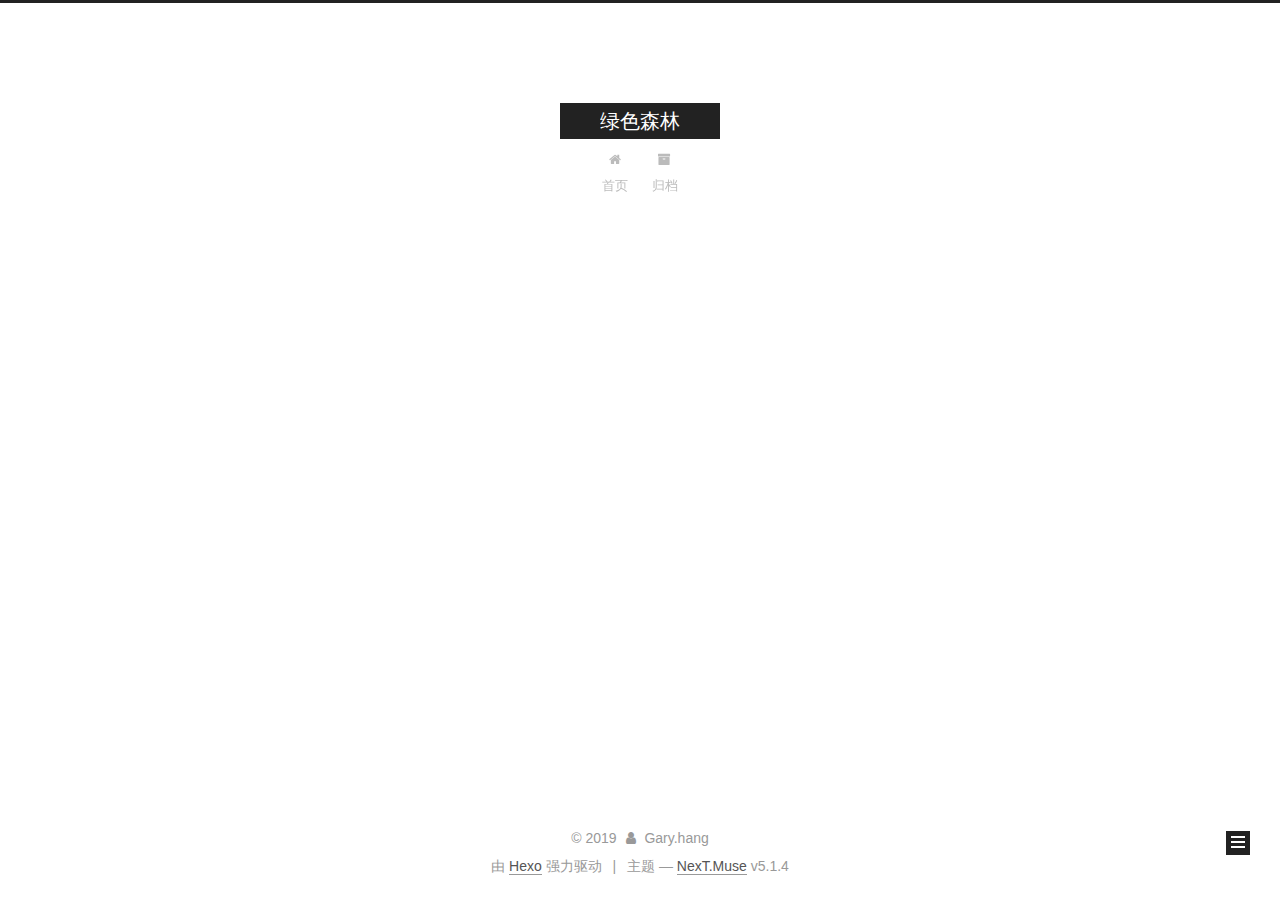
==== commit 32c96392: "Site updated: 2019-02-01 17:24:10" ====
--- a/archives/index.html
+++ b/archives/index.html
@@ -73,6 +73,8 @@
 
 
 
+
+  <link rel="alternate" href="/atom.xml" title="绿色森林" type="application/atom+xml">
 
 
 
@@ -339,6 +341,13 @@
           </nav>
 
           
+            <div class="feed-link motion-element">
+              <a href="/atom.xml" rel="alternate">
+                <i class="fa fa-rss"></i>
+                RSS
+              </a>
+            </div>
+          
 
           
 
--- a/css/main.css
+++ b/css/main.css
@@ -1822,7 +1822,7 @@
   width: 4px;
   height: 4px;
   border-radius: 50%;
-  background: #af5265;
+  background: #6fd63b;
 }
 .links-of-blogroll {
   font-size: 13px;
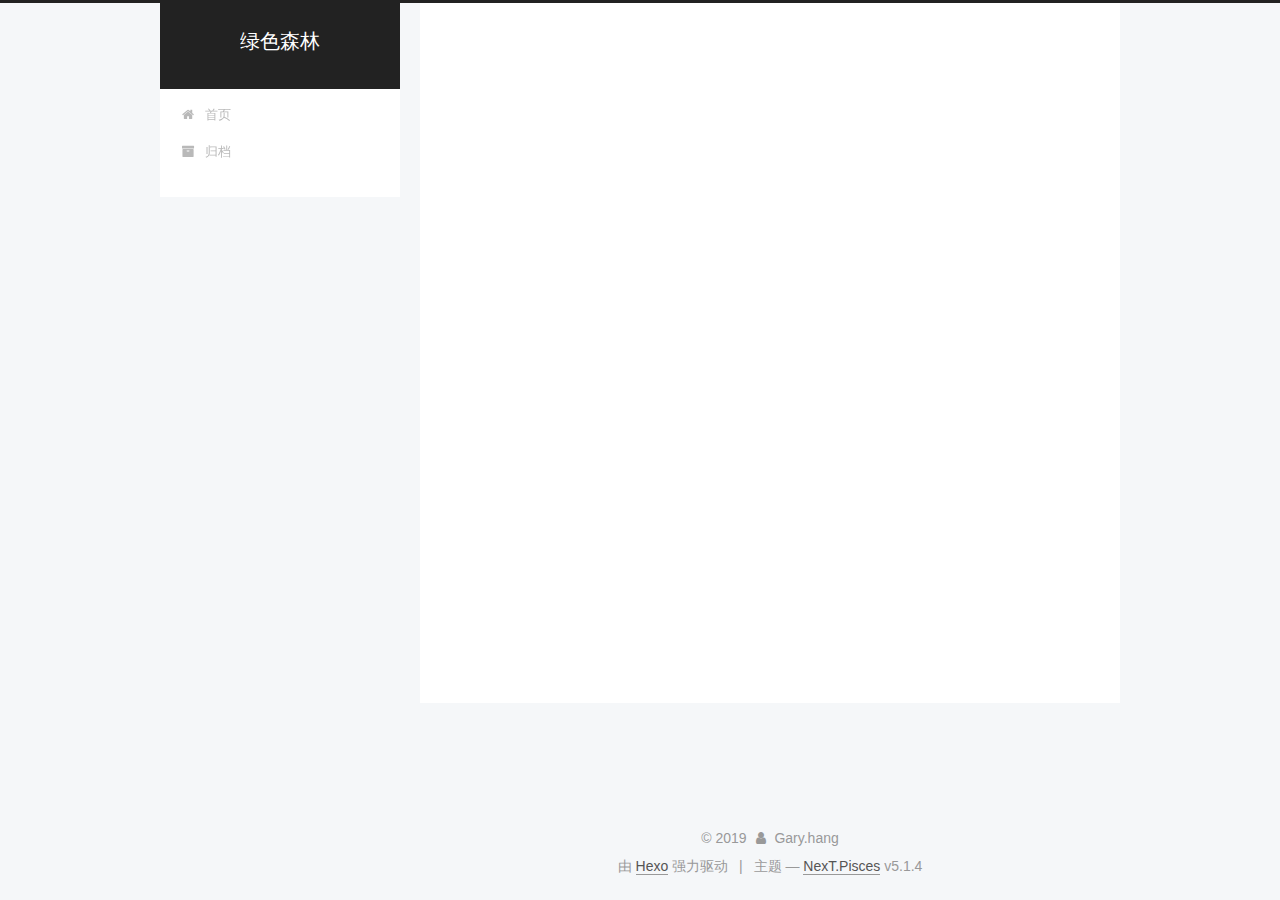
==== commit 4b8f1e11: "Site updated: 2019-02-01 17:46:34" ====
--- a/archives/index.html
+++ b/archives/index.html
@@ -5,7 +5,7 @@
   
 
 
-<html class="theme-next muse use-motion" lang="zh-Hans">
+<html class="theme-next pisces use-motion" lang="zh-Hans">
 <head><meta name="generator" content="Hexo 3.8.0">
   <meta charset="UTF-8">
 <meta http-equiv="X-UA-Compatible" content="IE=edge">
@@ -98,7 +98,7 @@
   var NexT = window.NexT || {};
   var CONFIG = {
     root: '/',
-    scheme: 'Muse',
+    scheme: 'Pisces',
     version: '5.1.4',
     sidebar: {"position":"left","display":"post","offset":12,"b2t":false,"scrollpercent":false,"onmobile":false},
     fancybox: true,
@@ -232,7 +232,7 @@
         
           
         
-        嗯..! 目前共计 1 篇日志。 继续努力。
+        嗯..! 目前共计 2 篇日志。 继续努力。
       </span>
 
       
@@ -246,6 +246,41 @@
           <div class="collection-title">
             <h1 class="archive-year" id="archive-year-2019">2019</h1>
           </div>
+        
+        
+
+        
+
+  <article class="post post-type-normal" itemscope="" itemtype="http://schema.org/Article">
+    <header class="post-header">
+
+      <h2 class="post-title">
+        
+            <a class="post-title-link" href="/2019/02/01/新年伊始/" itemprop="url">
+              
+                <span itemprop="name">新年伊始</span>
+              
+            </a>
+        
+      </h2>
+
+      <div class="post-meta">
+        <time class="post-time" itemprop="dateCreated" datetime="2019-02-01T17:43:00+08:00" content="2019-02-01">
+          02-01
+        </time>
+      </div>
+
+    </header>
+  </article>
+
+
+
+      
+
+        
+        
+        
+
         
         
 
@@ -328,7 +363,7 @@
               
                 <a href="/archives/">
               
-                  <span class="site-state-item-count">1</span>
+                  <span class="site-state-item-count">2</span>
                   <span class="site-state-item-name">日志</span>
                 </a>
               </div>
@@ -394,7 +429,7 @@
 
 
 
-  <div class="theme-info">主题 &mdash; <a class="theme-link" target="_blank" href="https://github.com/iissnan/hexo-theme-next">NexT.Muse</a> v5.1.4</div>
+  <div class="theme-info">主题 &mdash; <a class="theme-link" target="_blank" href="https://github.com/iissnan/hexo-theme-next">NexT.Pisces</a> v5.1.4</div>
 
 
 
@@ -494,6 +529,13 @@
   
   
 
+
+  <script type="text/javascript" src="/js/src/affix.js?v=5.1.4"></script>
+
+  <script type="text/javascript" src="/js/src/schemes/pisces.js?v=5.1.4"></script>
+
+
+
   
 
   
--- a/css/main.css
+++ b/css/main.css
@@ -189,7 +189,7 @@
   font-size: 14px;
   line-height: 2;
   color: #555;
-  background: #fff;
+  background: #f5f7f9;
 }
 @media (max-width: 767px) {
   body {
@@ -653,8 +653,8 @@
 @media (min-width: 992px) {
   .full-image.full-image.full-image.full-image {
     max-width: none;
-    width: 110%;
-    margin: 25px -5%;
+    width: 118%;
+    margin: 0 -9%;
   }
 }
 .blockquote-center,
@@ -940,11 +940,11 @@
   display: inline-block;
   padding: 0 20px;
   font-size: 14px;
-  color: #fff;
-  background: #222;
-  border: 2px solid #222;
+  color: #555;
+  background: #fff;
+  border: 2px solid #555;
   text-decoration: none;
-  border-radius: 0;
+  border-radius: 2px;
   transition-property: background-color;
   transition-duration: 0.2s;
   transition-timing-function: ease-in-out;
@@ -953,8 +953,8 @@
 }
 .btn:hover {
   border-color: #222;
-  color: #222;
-  background: #fff;
+  color: #fff;
+  background: #222;
 }
 .btn +.btn {
   margin: 0 0 8px 8px;
@@ -1066,7 +1066,7 @@
   width: 24px;
   background: #222;
   font-size: 12px;
-  opacity: 1;
+  opacity: 0.6;
   color: #fff;
   cursor: pointer;
   text-align: center;
@@ -1087,7 +1087,7 @@
   }
 }
 .back-to-top.back-to-top-on {
-  bottom: 19px;
+  bottom: 30px;
 }
 .header {
   background: transparent;
@@ -1136,7 +1136,7 @@
 .site-subtitle {
   margin-top: 10px;
   font-size: 13px;
-  color: #999;
+  color: #ddd;
 }
 .use-motion .brand {
   opacity: 0;
@@ -1209,7 +1209,8 @@
   transition-timing-function: ease-in-out;
   transition-delay: 0s;
 }
-.menu .menu-item a:hover {
+.menu .menu-item a:hover,
+.menu-item-active a {
   border-bottom-color: #222;
 }
 .menu .menu-item .fa {
@@ -1738,20 +1739,20 @@
   display: block;
   margin: 0 auto;
   padding: 2px;
-  max-width: 96px;
+  max-width: 120px;
   height: auto;
-  border: 2px solid #333;
+  border: 1px solid #eee;
 }
 .site-author-name {
-  margin: 5px 0 0;
+  margin: 0;
   text-align: center;
-  color: #f5f5f5;
-  font-weight: normal;
+  color: #222;
+  font-weight: 600;
 }
 .site-description {
-  margin-top: 5px;
+  margin-top: 0;
   text-align: center;
-  font-size: 14px;
+  font-size: 13px;
   color: #999;
 }
 .site-state {
@@ -1763,7 +1764,7 @@
 .site-state-item {
   display: inline-block;
   padding: 0 15px;
-  border-left: 1px solid #333;
+  border-left: 1px solid #eee;
 }
 .site-state-item:first-child {
   border-left: none;
@@ -1776,11 +1777,11 @@
   text-align: center;
   color: inherit;
   font-weight: 600;
-  font-size: 18px;
+  font-size: 16px;
 }
 .site-state-item-name {
   font-size: 13px;
-  color: inherit;
+  color: #999;
 }
 .feed-link {
   margin-top: 20px;
@@ -1822,7 +1823,7 @@
   width: 4px;
   height: 4px;
   border-radius: 50%;
-  background: #6fd63b;
+  background: #df7466;
 }
 .links-of-blogroll {
   font-size: 13px;
@@ -1860,7 +1861,7 @@
   color: #555;
 }
 .sidebar-nav li:hover {
-  color: #f5f5f5;
+  color: #fc6423;
 }
 .page-post-detail .sidebar-nav-toc {
   padding: 0 5px;
@@ -1869,11 +1870,11 @@
   margin-left: 10px;
 }
 .sidebar-nav .sidebar-nav-active {
-  color: #87daff;
-  border-bottom-color: #87daff;
+  color: #fc6423;
+  border-bottom-color: #fc6423;
 }
 .sidebar-nav .sidebar-nav-active:hover {
-  color: #87daff;
+  color: #fc6423;
 }
 .sidebar-panel {
   display: none;
@@ -1906,12 +1907,12 @@
   transition-timing-function: ease-in-out;
   transition-delay: 0s;
   transition-property: all;
-  color: #999;
-  border-bottom-color: #555;
+  color: #666;
+  border-bottom-color: #ccc;
 }
 .post-toc ol a:hover {
-  color: #ccc;
-  border-bottom-color: #ccc;
+  color: #000;
+  border-bottom-color: #000;
 }
 .post-toc .nav-item {
   overflow: hidden;
@@ -1933,14 +1934,14 @@
   display: block;
 }
 .post-toc .nav .active > a {
-  color: #87daff;
-  border-bottom-color: #87daff;
+  color: #fc6423;
+  border-bottom-color: #fc6423;
 }
 .post-toc .nav .active-current > a {
-  color: #87daff;
+  color: #fc6423;
 }
 .post-toc .nav .active-current > a:hover {
-  color: #87daff;
+  color: #fc6423;
 }
 .footer {
   font-size: 14px;
@@ -2345,6 +2346,16 @@
   transform: translate(-50%, -50%);
   color: #ccc;
 }
+@media (min-width: 768px) and (max-width: 991px) {
+  .busuanzi-count {
+    width: auto;
+  }
+}
+@media (max-width: 767px) {
+  .busuanzi-count {
+    width: auto;
+  }
+}
 .site-uv,
 .site-pv,
 .page-pv {
@@ -2580,83 +2591,403 @@
   }
 }
 .page-post-detail .sidebar-toggle-line {
-  background: #87daff;
+  background: #fc6423;
 }
 .page-post-detail .comments {
   overflow: hidden;
 }
-@media (max-width: 767px) {
-  .header-inner,
-  .container .main-inner,
+.header {
+  position: relative;
+  margin: 0 auto;
+  width: 960px;
+}
+@media (min-width: 768px) and (max-width: 991px) {
+  .header {
+    width: auto;
+  }
+}
+@media (max-width: 767px) {
+  .header {
+    width: auto;
+  }
+}
+.header-inner {
+  position: absolute;
+  top: 0;
+  overflow: hidden;
+  padding: 0;
+  width: 240px;
+  background: #fff;
+  box-shadow: initial;
+  border-radius: initial;
+}
+@media (min-width: 1600px) {
+  .container .header-inner {
+    width: 240px;
+  }
+}
+@media (min-width: 768px) and (max-width: 991px) {
+  .header-inner {
+    position: relative;
+    width: auto;
+    border-radius: initial;
+  }
+}
+@media (max-width: 767px) {
+  .header-inner {
+    position: relative;
+    width: auto;
+    border-radius: initial;
+  }
+}
+.main:before,
+.main:after {
+  content: " ";
+  display: table;
+}
+.main:after {
+  clear: both;
+}
+@media (min-width: 768px) and (max-width: 991px) {
+  .main {
+    padding-bottom: 100px;
+  }
+}
+@media (max-width: 767px) {
+  .main {
+    padding-bottom: 100px;
+  }
+}
+.container .main-inner {
+  width: 960px;
+}
+@media (min-width: 768px) and (max-width: 991px) {
+  .container .main-inner {
+    width: auto;
+  }
+}
+@media (max-width: 767px) {
+  .container .main-inner {
+    width: auto;
+  }
+}
+.content-wrap {
+  float: right;
+  box-sizing: border-box;
+  padding: 40px;
+  width: 700px;
+  background: #fff;
+  min-height: 700px;
+  box-shadow: initial;
+  border-radius: initial;
+}
+@media (min-width: 768px) and (max-width: 991px) {
+  .content-wrap {
+    width: 100%;
+    padding: 20px;
+    border-radius: initial;
+  }
+}
+@media (max-width: 767px) {
+  .content-wrap {
+    width: 100%;
+    padding: 20px;
+    min-height: auto;
+    border-radius: initial;
+  }
+}
+.sidebar {
+  position: static;
+  float: left;
+  margin-top: 300px;
+  width: 240px;
+  background: #f5f7f9;
+  box-shadow: none;
+}
+@media (min-width: 768px) and (max-width: 991px) {
+  .sidebar {
+    display: none;
+  }
+}
+@media (max-width: 767px) {
+  .sidebar {
+    display: none;
+  }
+}
+.sidebar-toggle {
+  display: none;
+}
+.footer-inner {
+  width: 960px;
+  padding-left: 260px;
+}
+@media (min-width: 768px) and (max-width: 991px) {
   .footer-inner {
     width: auto;
-  }
-}
-embed {
-  display: block;
-  margin: 0px auto 25px auto;
-}
-.custom-logo .site-meta-headline {
-  text-align: center;
-}
-.custom-logo .brand {
+    padding-left: 0 !important;
+    padding-right: 0 !important;
+  }
+}
+@media (max-width: 767px) {
+  .footer-inner {
+    width: auto;
+    padding-left: 0 !important;
+    padding-right: 0 !important;
+  }
+}
+.sidebar-position-right .header-inner {
+  right: 0;
+}
+.sidebar-position-right .content-wrap {
+  float: left;
+}
+.sidebar-position-right .sidebar {
+  float: right;
+}
+.sidebar-position-right .footer-inner {
+  padding-left: 0;
+  padding-right: 260px;
+}
+.site-brand-wrapper {
+  position: relative;
+}
+.site-meta {
+  padding: 20px 0;
+  color: #fff;
+  background: #222;
+}
+@media (min-width: 768px) and (max-width: 991px) {
+  .site-meta {
+    box-shadow: 0 0 16px rgba(0,0,0,0.5);
+  }
+}
+@media (max-width: 767px) {
+  .site-meta {
+    box-shadow: 0 0 16px rgba(0,0,0,0.5);
+  }
+}
+.brand {
+  padding: 0;
   background: none;
 }
-.custom-logo .site-title {
-  margin: 10px auto 0;
-  font-size: 24px;
-  color: #222;
-}
-.custom-logo .site-title a {
-  border: none;
-}
-.custom-logo-image {
-  margin: 0 auto;
-  padding: 5px;
-  max-width: 150px;
-  background: #fff;
-}
-@media (max-width: 767px) {
-  .site-nav {
-    position: absolute;
-    left: 0;
-    top: 52px;
-    margin: 0;
-    width: 100%;
-    padding: 0;
-    background: #fff;
-    border-bottom: 1px solid #ddd;
-    z-index: 1050;
-  }
-}
-@media (max-width: 767px) {
-  .menu {
-    text-align: left;
-  }
-}
-@media (max-width: 767px) {
-  .menu .menu-item {
-    display: block;
-    margin: 0 10px;
-    vertical-align: top;
-  }
-}
-@media (max-width: 767px) {
-  .menu .menu-item br {
-    display: none;
-  }
-}
-@media (max-width: 767px) {
-  .menu .menu-item a {
-    padding: 5px 10px;
-  }
-}
-.menu .menu-item .fa {
-  margin-right: 0;
+.brand:hover {
+  color: #fff;
+}
+.site-subtitle {
+  margin: 10px 10px 0;
+  font-weight: initial;
 }
 .site-search form {
   display: none;
 }
+.site-nav {
+  border-top: none;
+}
+@media (min-width: 768px) and (max-width: 991px) {
+  .site-nav {
+    display: none !important;
+  }
+}
+@media (min-width: 768px) and (max-width: 991px) {
+  .site-nav-on {
+    display: block !important;
+  }
+}
+.menu .menu-item {
+  display: block;
+  margin: 0;
+}
+.menu .menu-item a {
+  position: relative;
+  box-sizing: border-box;
+  padding: 5px 20px;
+  text-align: left;
+  line-height: inherit;
+  transition-property: background-color;
+  transition-duration: 0.2s;
+  transition-timing-function: ease-in-out;
+  transition-delay: 0s;
+}
+.menu .menu-item a:hover,
+.menu-item-active a {
+  background: #f9f9f9;
+  border-bottom-color: #fff;
+}
+.menu .menu-item br {
+  display: none;
+}
+.menu-item-active a:after {
+  content: " ";
+  position: absolute;
+  top: 50%;
+  margin-top: -3px;
+  right: 15px;
+  width: 6px;
+  height: 6px;
+  border-radius: 50%;
+  background-color: #bbb;
+}
+.btn-bar {
+  background-color: #fff;
+}
+.site-nav-toggle {
+  left: 20px;
+  top: 50%;
+  -webkit-transform: translateY(-50%);
+  -webkit-transform: translateY(-50%);
+  -moz-transform: translateY(-50%);
+  -ms-transform: translateY(-50%);
+  -o-transform: translateY(-50%);
+  transform: translateY(-50%);
+}
+@media (min-width: 768px) and (max-width: 991px) {
+  .site-nav-toggle {
+    display: block;
+  }
+}
+.use-motion .sidebar .motion-element {
+  opacity: 1;
+}
+.sidebar {
+  margin-left: -100%;
+  right: auto;
+  bottom: auto;
+  -webkit-transform: none;
+}
+.sidebar-inner {
+  box-sizing: border-box;
+  width: 240px;
+  color: #555;
+  background: #fff;
+  box-shadow: initial;
+  border-radius: initial;
+  opacity: 0;
+}
+.sidebar-inner.affix {
+  position: fixed;
+  top: 12px;
+}
+.sidebar-inner.affix-bottom {
+  position: absolute;
+}
+.site-overview {
+  text-align: left;
+}
+.site-author:before,
+.site-author:after {
+  content: " ";
+  display: table;
+}
+.site-author:after {
+  clear: both;
+}
+.sidebar a {
+  color: #555;
+}
+.sidebar a:hover {
+  color: #222;
+}
+.site-state-item {
+  padding: 0 10px;
+}
+.links-of-author-item a:before {
+  display: none;
+}
+.links-of-author-item a {
+  border-bottom: none;
+  text-decoration: underline;
+}
+.feed-link {
+  border-top: 1px dotted #ccc;
+  border-bottom: 1px dotted #ccc;
+  text-align: center;
+}
+.feed-link a {
+  display: block;
+  color: #fc6423;
+  border: none;
+}
+.feed-link a:hover {
+  background: none;
+  color: #e34603;
+}
+.feed-link a:hover i {
+  color: #e34603;
+}
+.links-of-author {
+  display: flex;
+  flex-wrap: wrap;
+  justify-content: center;
+}
+.links-of-author-item {
+  margin: 5px 0 0;
+  width: 50%;
+}
+.links-of-author-item a {
+  max-width: 216px;
+  box-sizing: border-box;
+  display: inline-block;
+  margin-right: 0;
+  margin-bottom: 0;
+  padding: 0 5px;
+  overflow: hidden;
+  white-space: nowrap;
+  text-overflow: ellipsis;
+}
+.links-of-author-item a {
+  display: block;
+  text-decoration: none;
+}
+.links-of-author-item a:hover {
+  border-radius: 4px;
+  background: #eee;
+}
+.links-of-author-item .fa {
+  margin-right: 2px;
+  font-size: 16px;
+}
+.links-of-author-item .fa-globe {
+  font-size: 15px;
+}
+.links-of-blogroll {
+  text-align: center;
+  margin-top: 20px;
+  padding: 3px 0 0;
+  border-top: 1px dotted #ccc;
+}
+.links-of-blogroll-title {
+  margin-top: 0;
+}
+.links-of-blogroll-item {
+  padding: 0;
+}
+.links-of-blogroll-inline:before,
+.links-of-blogroll-inline:after {
+  content: " ";
+  display: table;
+}
+.links-of-blogroll-inline:after {
+  clear: both;
+}
 .links-of-blogroll-inline .links-of-blogroll-item {
-  display: inline-block;
-}
+  margin: 5px 0 0;
+  width: 50%;
+  display: inline-block;
+  width: unset;
+}
+.links-of-blogroll-inline .links-of-blogroll-item a {
+  max-width: 216px;
+  box-sizing: border-box;
+  display: inline-block;
+  margin-right: 0;
+  margin-bottom: 0;
+  padding: 0 5px;
+  overflow: hidden;
+  white-space: nowrap;
+  text-overflow: ellipsis;
+}
+@media (max-width: 767px) {
+  .post-body {
+    text-align: justify;
+  }
+}
